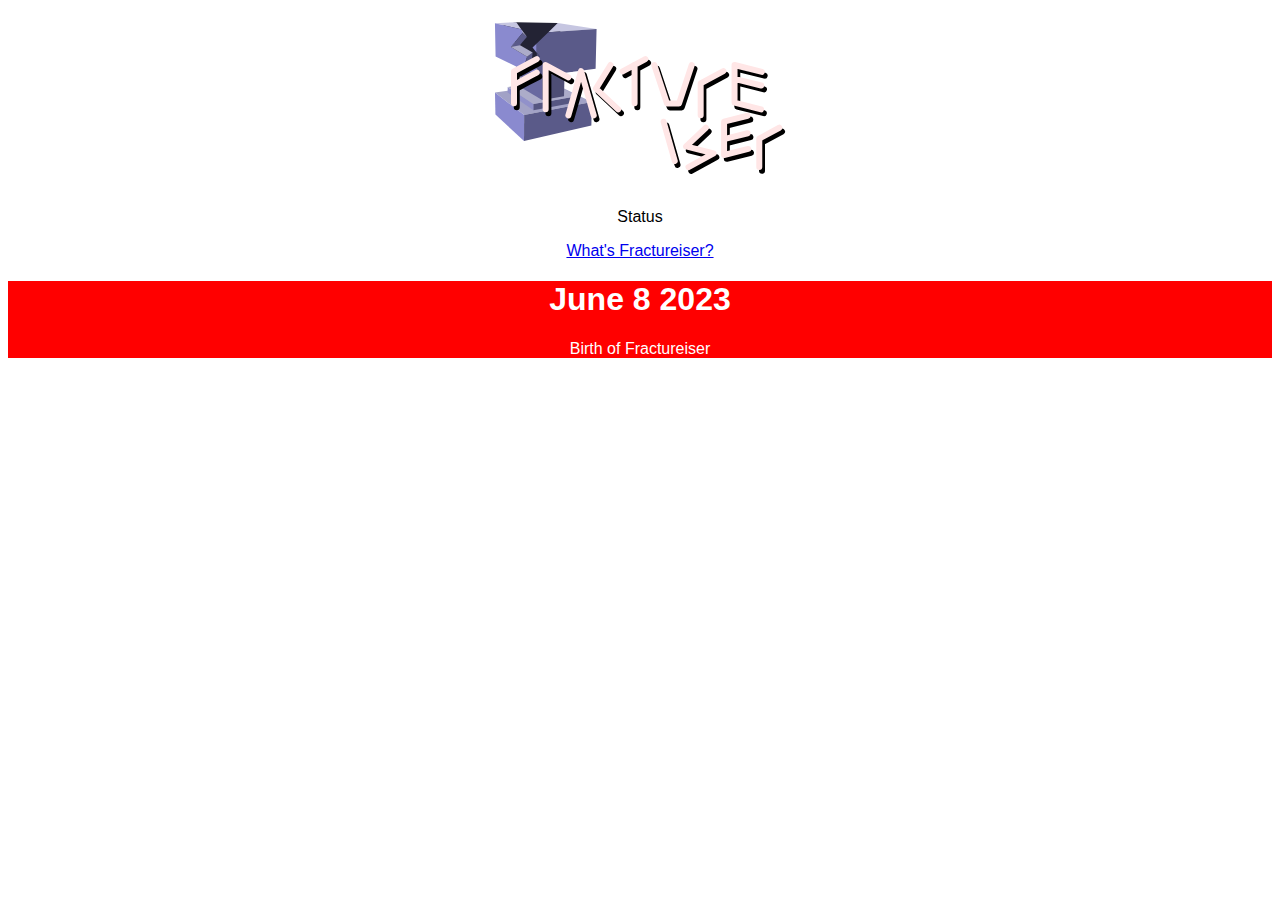
==== index.html @ 3007824c "Created this site." ====
<!doctype html>
<html>
<head>
<meta charset="utf-8">
<title>Untitled Document</title>
<link href="assets/styles.css" rel="stylesheet" type="text/css">
</head>

<body>
<center>
<img src="assets/logo.svg" alt="Fractureiser Logo">
<p>Status</p>
<a href="https://github.com/fractureiser-investigation/fractureiser">What's Fractureiser?</a>
<div class="StillAlive">
<h1>June 8 2023</h1>
	<p>Birth of Fractureiser</p>
</div>
</center>
</body>
</html>
---- assets/styles.css ----
p {font-family: sans-serif}
h1, h2 {font-family: sans-serif;}
a {font-family: sans-serif}
.StillAlive
{background-color: red; color: white}
.Endangered
{background-color: yellow; color: white}
.Dead
{background-color: lime; color: white}
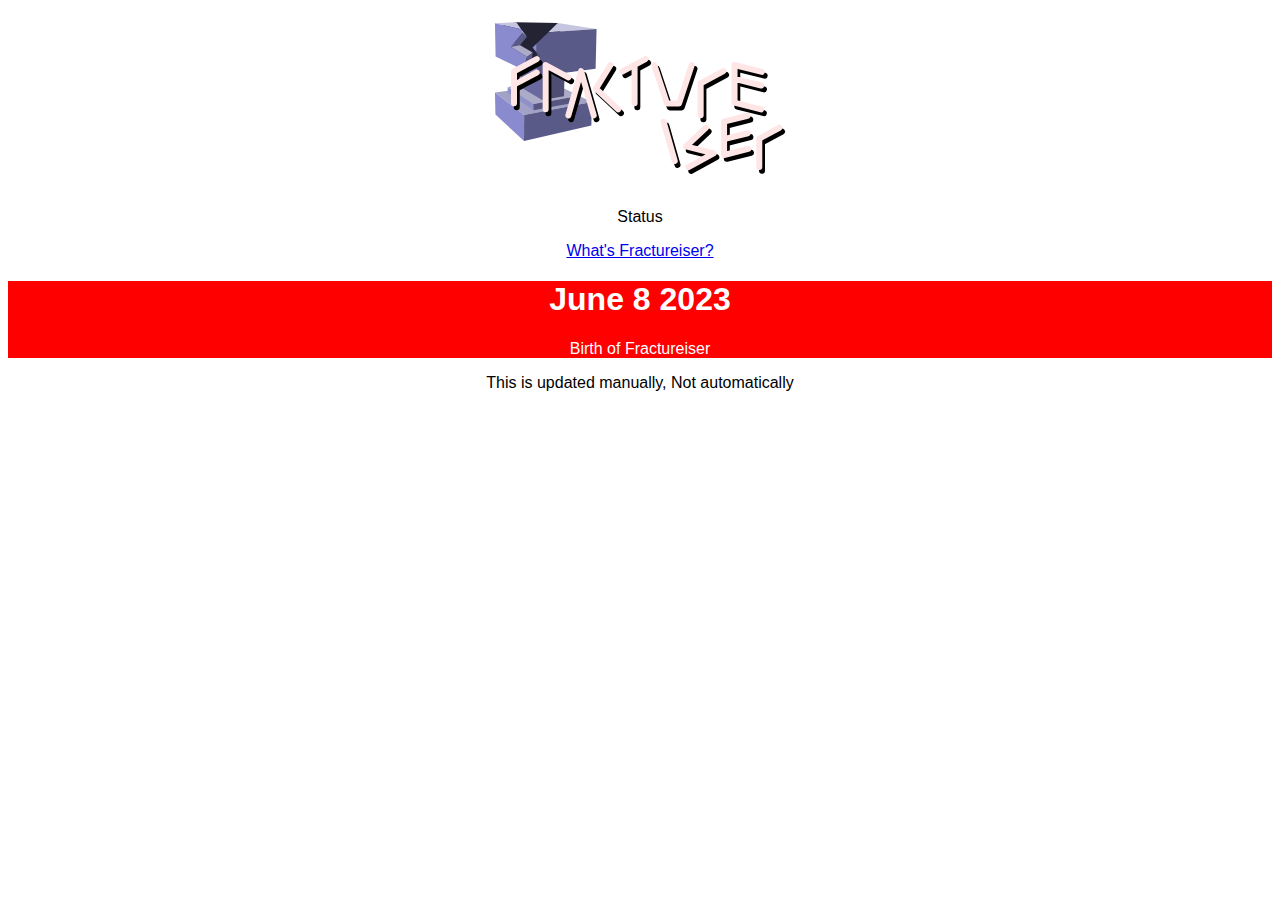
==== commit d82ce2df: "not adding a commit message." ====
--- a/index.html
+++ b/index.html
@@ -2,7 +2,7 @@
 <html>
 <head>
 <meta charset="utf-8">
-<title>Untitled Document</title>
+<title>Fractureiser Status</title>
 <link href="assets/styles.css" rel="stylesheet" type="text/css">
 </head>
 
@@ -15,6 +15,7 @@
 <h1>June 8 2023</h1>
 	<p>Birth of Fractureiser</p>
 </div>
+<p>This is updated manually, Not automatically</p>
 </center>
 </body>
 </html>
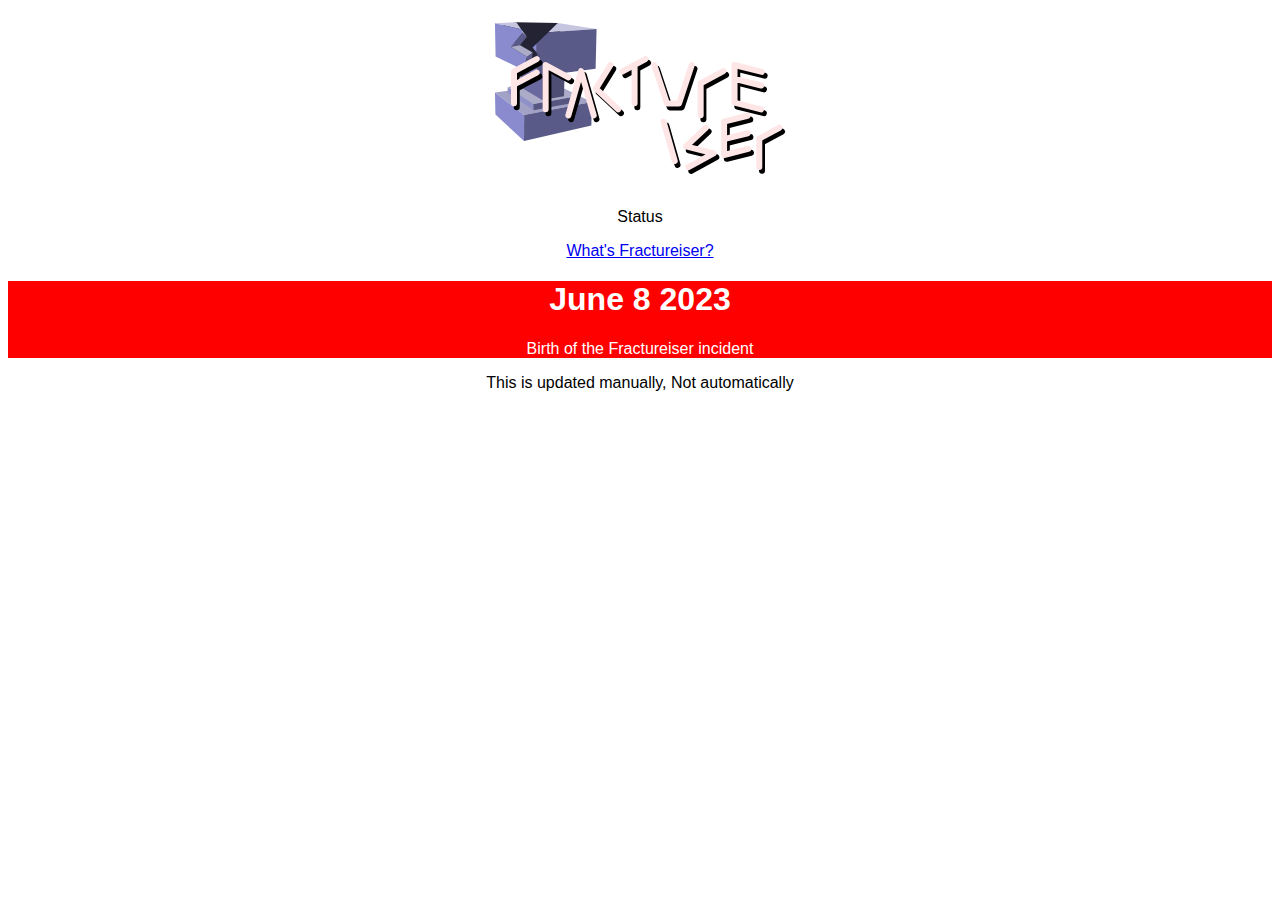
==== commit 0a2220ea: "Added site icon" ====
--- a/index.html
+++ b/index.html
@@ -3,6 +3,7 @@
 <head>
 <meta charset="utf-8">
 <title>Fractureiser Status</title>
+<link rel="shortcut icon" href="assets/A.png">
 <link href="assets/styles.css" rel="stylesheet" type="text/css">
 </head>
 
@@ -13,7 +14,7 @@
 <a href="https://github.com/fractureiser-investigation/fractureiser">What's Fractureiser?</a>
 <div class="StillAlive">
 <h1>June 8 2023</h1>
-	<p>Birth of Fractureiser</p>
+	<p>Birth of the Fractureiser incident</p>
 </div>
 <p>This is updated manually, Not automatically</p>
 </center>
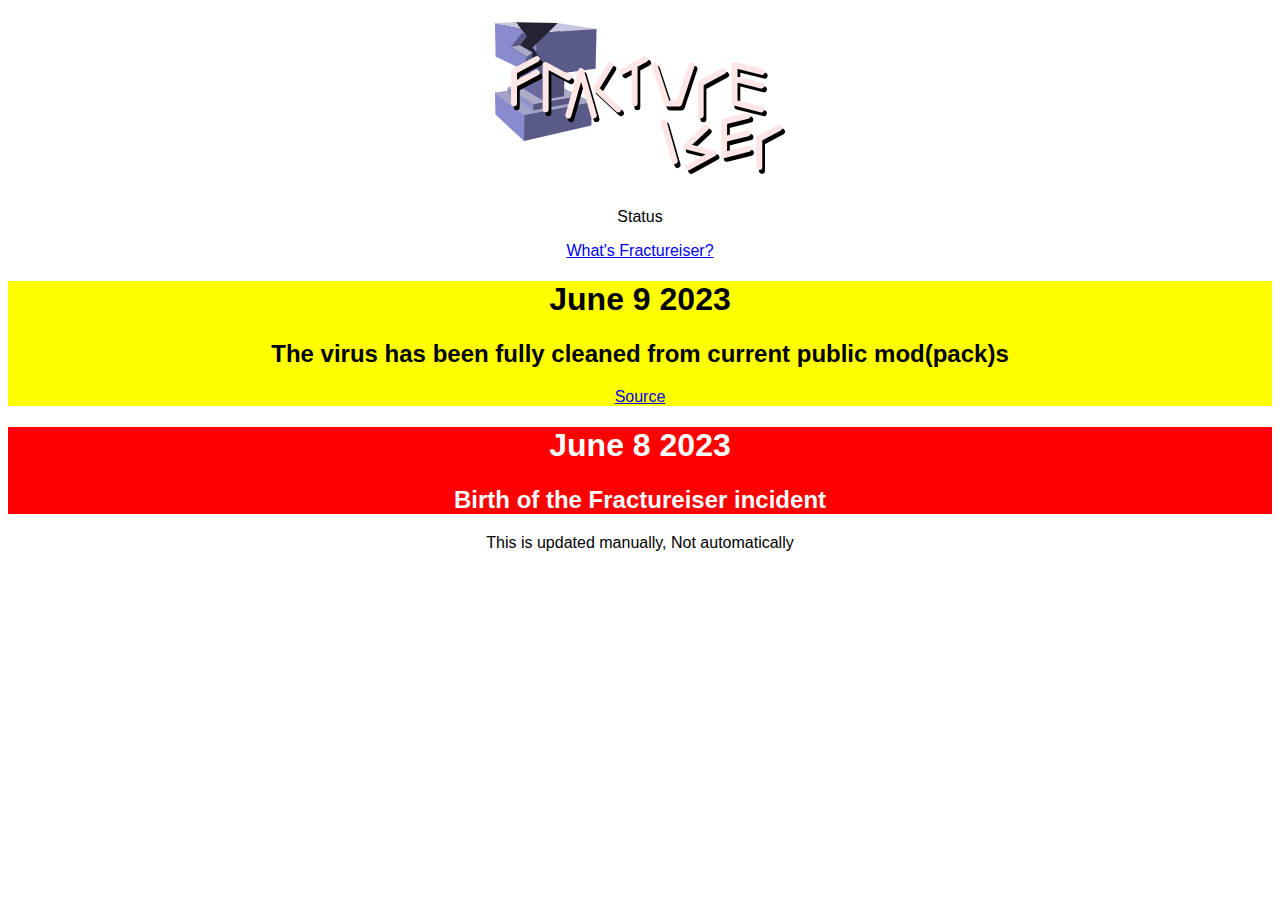
==== commit 913c4507: "The virus is endangered now, Maybe?? | Added lang to HTML" ====
--- a/index.html
+++ b/index.html
@@ -1,5 +1,5 @@
 <!doctype html>
-<html>
+<html lang="en">
 <head>
 <meta charset="utf-8">
 <title>Fractureiser Status</title>
@@ -12,9 +12,14 @@
 <img src="assets/logo.svg" alt="Fractureiser Logo">
 <p>Status</p>
 <a href="https://github.com/fractureiser-investigation/fractureiser">What's Fractureiser?</a>
+	<div class="Endangered">
+	<h1>June 9 2023</h1>
+	<h2>The virus has been fully cleaned from current public mod(pack)s</h2>
+		<a href="https://twitter.com/VazkiiMods/status/1667182855481356294?cxt=HHwWjMCzyar-gqMuAAAA" target="_blank">Source</a>
+	</div>
 <div class="StillAlive">
 <h1>June 8 2023</h1>
-	<p>Birth of the Fractureiser incident</p>
+	<h2>Birth of the Fractureiser incident</h2>
 </div>
 <p>This is updated manually, Not automatically</p>
 </center>
--- a/assets/styles.css
+++ b/assets/styles.css
@@ -4,6 +4,6 @@
 .StillAlive
 {background-color: red; color: white}
 .Endangered
-{background-color: yellow; color: white}
+{background-color: yellow; color: Black}
 .Dead
 {background-color: lime; color: white}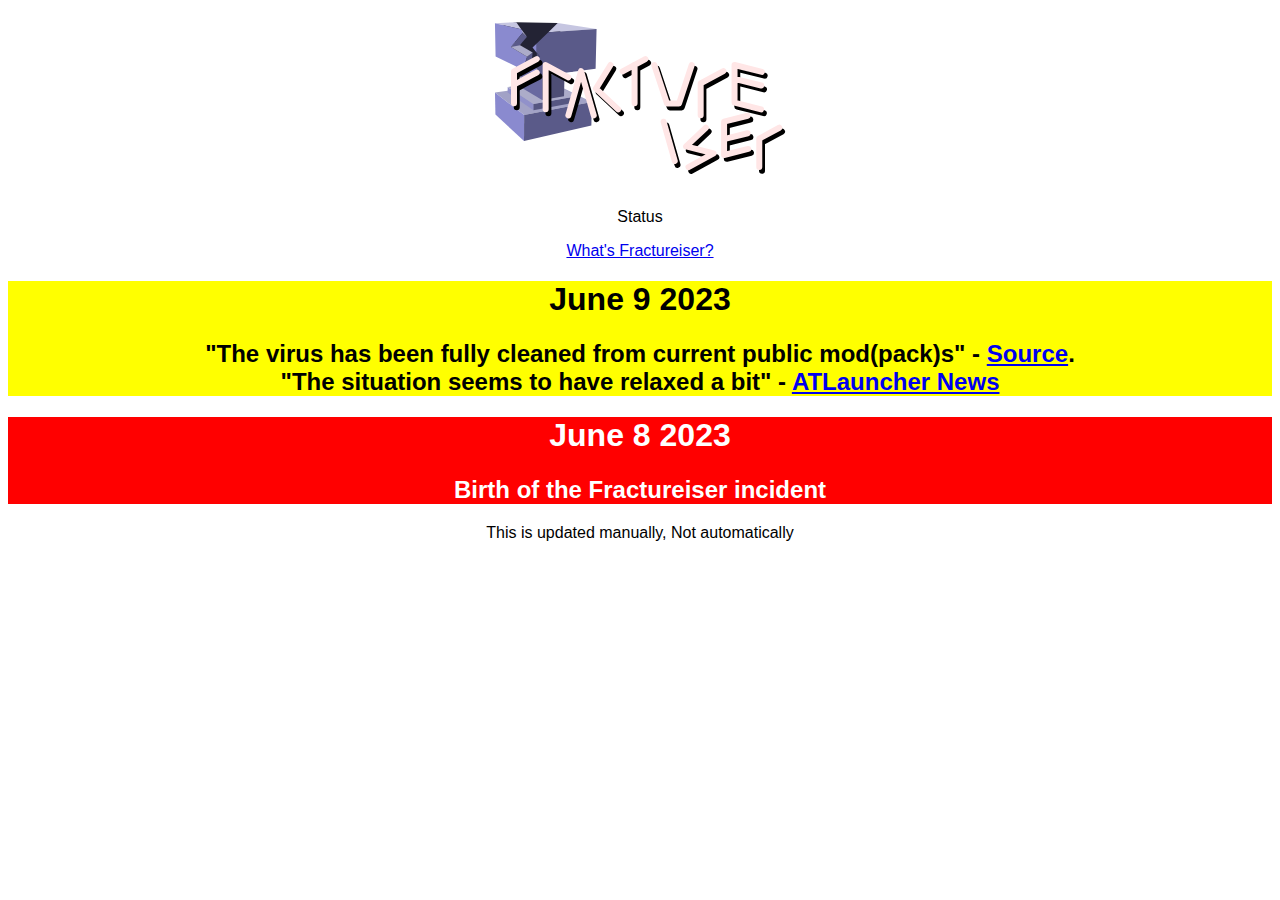
==== commit 5190979e: "Added info.html" ====
--- a/index.html
+++ b/index.html
@@ -1,27 +1,28 @@
 <!doctype html>
 <html lang="en">
 <head>
-<meta charset="utf-8">
+<meta name="Description" content="A status site about the Fractureiser malware, Updated manually">
+<meta name="Keywords" content="Status, Malware, Fractureiser">
+<meta http-equiv="author" content="Cbr 2011">
 <title>Fractureiser Status</title>
 <link rel="shortcut icon" href="assets/A.png">
 <link href="assets/styles.css" rel="stylesheet" type="text/css">
 </head>
 
 <body>
-<center>
 <img src="assets/logo.svg" alt="Fractureiser Logo">
 <p>Status</p>
-<a href="https://github.com/fractureiser-investigation/fractureiser">What's Fractureiser?</a>
+<a href="info.html">What's Fractureiser?</a>
 	<div class="Endangered">
 	<h1>June 9 2023</h1>
-	<h2>The virus has been fully cleaned from current public mod(pack)s</h2>
-		<a href="https://twitter.com/VazkiiMods/status/1667182855481356294?cxt=HHwWjMCzyar-gqMuAAAA" target="_blank">Source</a>
+	<h2>"The virus has been fully cleaned from current public mod(pack)s" -
+		<a href="https://twitter.com/VazkiiMods/status/1667182855481356294?cxt=HHwWjMCzyar-gqMuAAAA" target="_blank">Source</a>.<br>
+		"The situation seems to have relaxed a bit" - <a href="https://atlauncher.com/" target="_blank">ATLauncher News</a></h2>
 	</div>
 <div class="StillAlive">
 <h1>June 8 2023</h1>
 	<h2>Birth of the Fractureiser incident</h2>
 </div>
 <p>This is updated manually, Not automatically</p>
-</center>
 </body>
 </html>
--- a/assets/styles.css
+++ b/assets/styles.css
@@ -1,6 +1,8 @@
+body {text-align: center;}
 p {font-family: sans-serif}
 h1, h2 {font-family: sans-serif;}
 a {font-family: sans-serif}
+strong {font-family: sans-serif; color: red}
 .StillAlive
 {background-color: red; color: white}
 .Endangered
